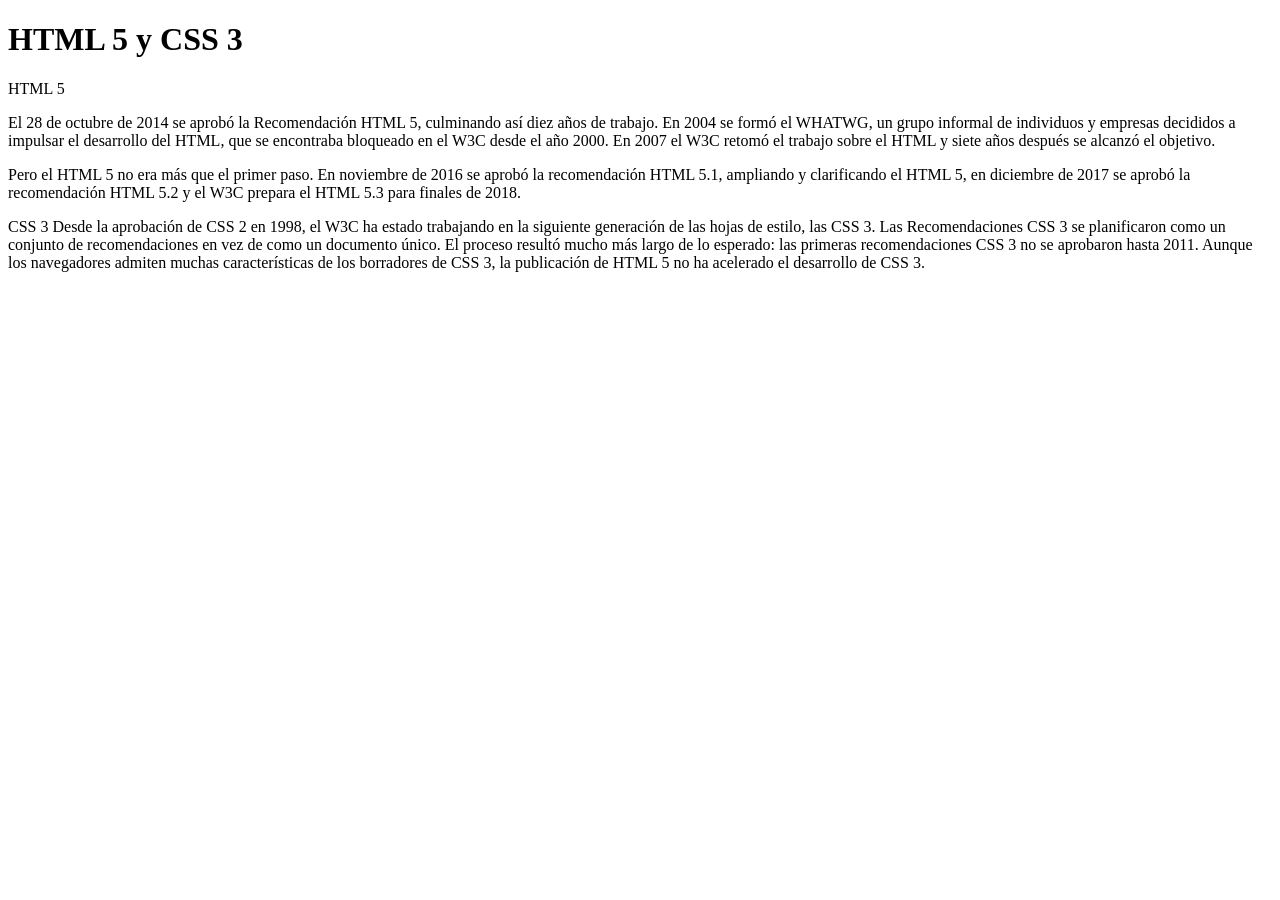
==== ESTILOS/actividad1/eje1.html @ 1edc74c6 "ESTILOS" ====
<!DOCTYPE html>
<html lang="en">
<head>
    <meta charset="UTF-8">
    <meta name="viewport" content="width=device-width, initial-scale=1.0">
    <title>Document</title>
</head>
<body>
    <h1>HTML 5 y CSS 3</h1>
HTML 5
 
 <p>El 28 de octubre de 2014 se aprobó la Recomendación HTML 5, 
 culminando así diez años de trabajo. En 2004 se formó el WHATWG, 
  un grupo informal de individuos y empresas decididos a impulsar el 
  desarrollo del HTML, que se encontraba bloqueado en el W3C desde el año 2000. 
  En 2007 el W3C retomó el trabajo sobre el HTML y siete años después se alcanzó el objetivo.</p>
  

 <p>Pero el HTML 5 no era más que el primer paso. En noviembre de 2016 se aprobó 
 la recomendación HTML 5.1, ampliando y clarificando el HTML 5, en diciembre de 2017 
 se aprobó la recomendación HTML 5.2 y el W3C prepara el HTML 5.3 para finales de 2018.</p>

 CSS 3

  Desde la aprobación de CSS 2 en 1998, el W3C ha estado trabajando en la siguiente 
  generación de las hojas de estilo, las CSS 3. Las Recomendaciones CSS 3
  se planificaron como un conjunto de recomendaciones en vez de como un documento único. 
  El proceso resultó mucho más largo de lo esperado: las primeras recomendaciones 
  CSS 3 no se aprobaron hasta 2011.

  Aunque los navegadores admiten muchas características de los borradores de CSS 3, 
  la publicación de HTML 5 no ha acelerado el desarrollo de CSS 3.

</body>
</html>
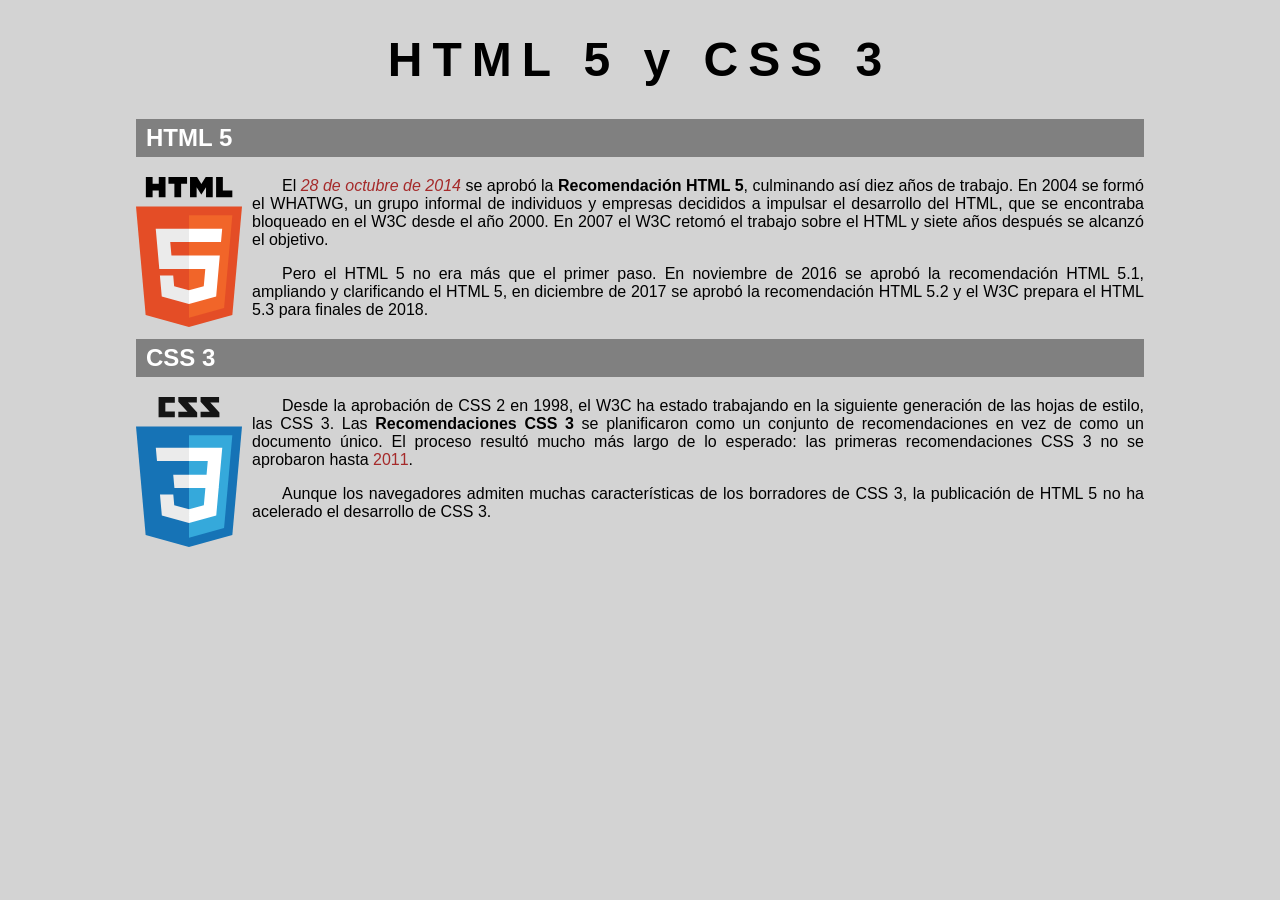
==== commit 5810e894: "index.html" ====
--- a/ESTILOS/actividad1/eje1.html
+++ b/ESTILOS/actividad1/eje1.html
@@ -1,36 +1,36 @@
 <!DOCTYPE html>
-<html lang="en">
+<html lang="es">
 <head>
     <meta charset="UTF-8">
     <meta name="viewport" content="width=device-width, initial-scale=1.0">
-    <title>Document</title>
+    <title>HTML 5 y CSS 3</title>
+    <link rel="stylesheet" href="estilos.css">
 </head>
 <body>
+
     <h1>HTML 5 y CSS 3</h1>
-HTML 5
- 
- <p>El 28 de octubre de 2014 se aprobó la Recomendación HTML 5, 
- culminando así diez años de trabajo. En 2004 se formó el WHATWG, 
-  un grupo informal de individuos y empresas decididos a impulsar el 
-  desarrollo del HTML, que se encontraba bloqueado en el W3C desde el año 2000. 
-  En 2007 el W3C retomó el trabajo sobre el HTML y siete años después se alcanzó el objetivo.</p>
-  
 
- <p>Pero el HTML 5 no era más que el primer paso. En noviembre de 2016 se aprobó 
- la recomendación HTML 5.1, ampliando y clarificando el HTML 5, en diciembre de 2017 
- se aprobó la recomendación HTML 5.2 y el W3C prepara el HTML 5.3 para finales de 2018.</p>
+    <h2>HTML 5</h2>
+    <div class="seccion">
+        <img src="img/html5-logo.svg" alt="Logo HTML5" width="106" height="150">
+        <p>
+            El <em>28 de octubre de 2014</em> se aprobó la <strong>Recomendación HTML 5</strong>, culminando así diez años de trabajo. En 2004 se formó el WHATWG, un grupo informal de individuos y empresas decididos a impulsar el desarrollo del HTML, que se encontraba bloqueado en el W3C desde el año 2000. En 2007 el W3C retomó el trabajo sobre el HTML y siete años después se alcanzó el objetivo.
+        </p>
+        <p>
+            Pero el HTML 5 no era más que el primer paso. En noviembre de 2016 se aprobó la recomendación HTML 5.1, ampliando y clarificando el HTML 5, en diciembre de 2017 se aprobó la recomendación HTML 5.2 y el W3C prepara el HTML 5.3 para finales de 2018.
+        </p>
+    </div>
 
- CSS 3
-
-  Desde la aprobación de CSS 2 en 1998, el W3C ha estado trabajando en la siguiente 
-  generación de las hojas de estilo, las CSS 3. Las Recomendaciones CSS 3
-  se planificaron como un conjunto de recomendaciones en vez de como un documento único. 
-  El proceso resultó mucho más largo de lo esperado: las primeras recomendaciones 
-  CSS 3 no se aprobaron hasta 2011.
-
-  Aunque los navegadores admiten muchas características de los borradores de CSS 3, 
-  la publicación de HTML 5 no ha acelerado el desarrollo de CSS 3.
+    <h2>CSS 3</h2>
+    <div class="seccion">
+        <img src="img/css3-logo.svg" alt="Logo CSS3" width="106" height="150">
+        <p>
+            Desde la aprobación de CSS 2 en 1998, el W3C ha estado trabajando en la siguiente generación de las hojas de estilo, las CSS 3. Las <strong>Recomendaciones CSS 3</strong> se planificaron como un conjunto de recomendaciones en vez de como un documento único. El proceso resultó mucho más largo de lo esperado: las primeras recomendaciones CSS 3 no se aprobaron hasta <span class="rojo">2011</span>.
+        </p>
+        <p>
+            Aunque los navegadores admiten muchas características de los borradores de CSS 3, la publicación de HTML 5 no ha acelerado el desarrollo de CSS 3.
+        </p>
+    </div>
 
 </body>
-</html>
-
+</html>
--- a/ESTILOS/actividad1/estilos.css
+++ b/ESTILOS/actividad1/estilos.css
@@ -0,0 +1,53 @@
+body {
+    background-color: lightgray;
+    font-family: sans-serif;
+    margin: 10px;
+}
+
+h1 {
+    text-align: center;
+    letter-spacing: 10px;
+    font-size: 300%;
+}
+
+h2 {
+    background-color: gray;
+    color: white;
+    padding: 5px 10px;
+    margin-left: 10%;
+    margin-right: 10%;
+}
+
+
+.seccion {
+    clear: both;
+    margin-bottom: 20px;
+}
+
+
+p {
+    text-indent: 30px;
+    margin-left: 10%;
+    margin-right: 10%;
+    text-align: justify;
+}
+
+
+img {
+    float: left;
+    margin-left: 10%;
+    margin-right: 10px;
+    margin-bottom: 10px;
+    width: 106px;
+    height: 150px;
+}
+
+
+em {
+    color: brown;
+    font-style: italic;
+}
+
+.rojo {
+    color: brown;
+}
